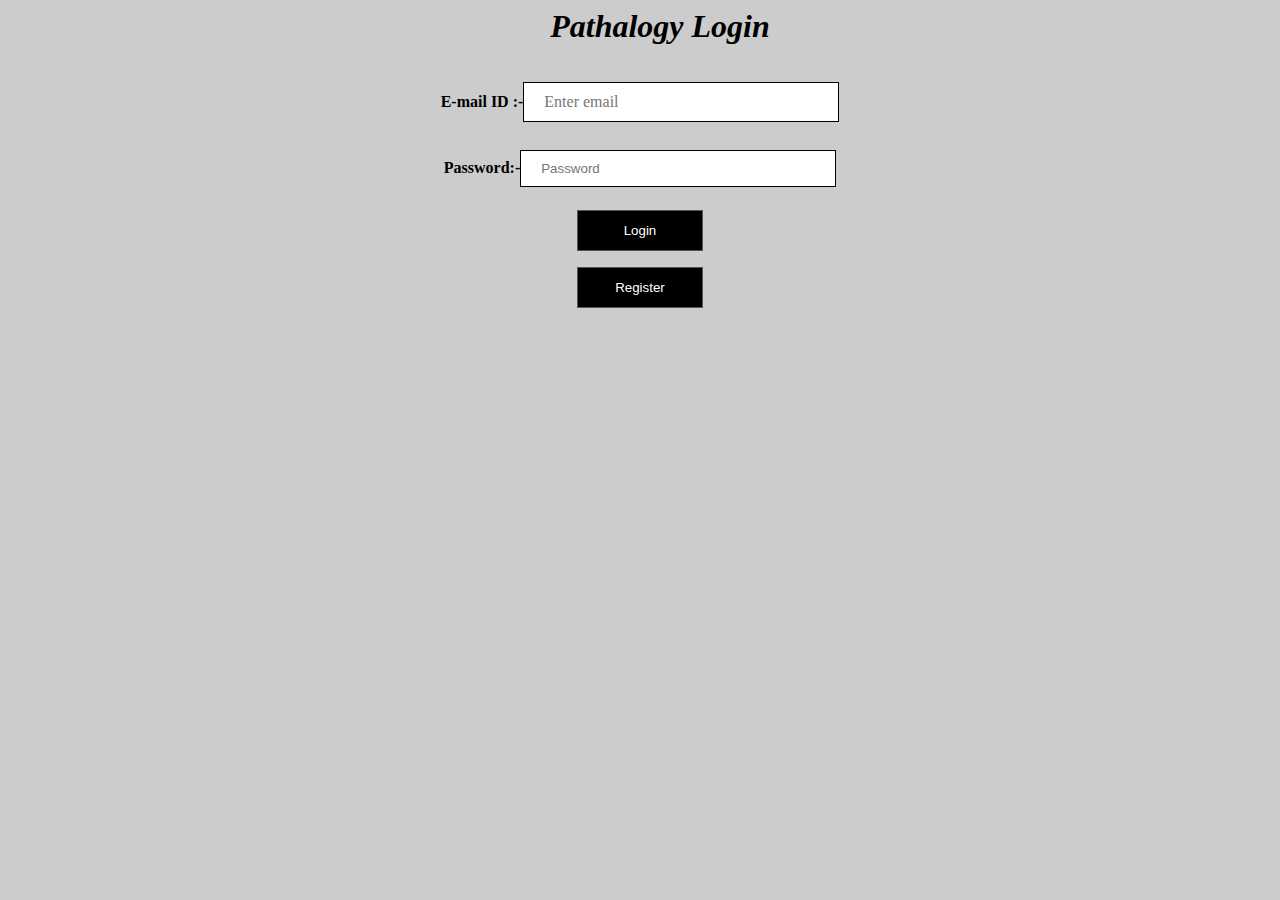
==== pathalogylogin.html @ 5e525164 "updating the pathalogylogin.html" ====
<html>

    <head>
        <title>Diagno Care</title>
        <link rel="stylesheet" href="css/pathlogin.css">
            <center>
            <h1><ul><i>Pathalogy Login</i></ul></h1>
           </center>
        
    <style> 

</style>

    </head>
<body>
    <center>

    <form action="pathalogylogin.php" method="POST">

    <b>E-mail ID :-</b><input type="text" name="patho_emailid" required="required" placeholder="Enter email" pattern="[^ @]*@[^ @]*"><br><br>

    <b>Password:-</b><input type="password" name="patho_password" required="required"  placeholder="Password"><br><br>

    <input type="submit" name="sub" value="Login">

   
    </form>
         <button onclick="document.location='pathalogyregistration.php'" class="button">Register</button>
</center>
    </body>
</html>
---- css/pathlogin.css ----
input[type=text] {
    width: 25%;
    padding: 10px 20px;
    margin: 5px 0;
    border: 1px solid black;
    font-family: cursive;
    font-size: 100%;
    font-size-adjust: auto;
}
input[type=submit] {
    width: 10%;
    padding: 12px 20px;
    border: 1px solid #555;
    background-color: black;
    color:white;

}
.button {
    width: 10%;
    padding: 12px 20px;
    border: 1px solid #555;
    background-color: black;
    color:white;
    align-content: center;
}
input[type=password] {
    width: 25%;
    padding: 10px 20px;
    margin: 5px 0;
    border: 1px solid black;
}
body  {
    background-image: url("employeelogin.jpg");
    background-color: #cccccc;
    background-position:center;
    background-size:cover;
    text-decoration-style: wavy;
    background-repeat: no-repeat;
    width:auto-inherit;
    height:40%;
}
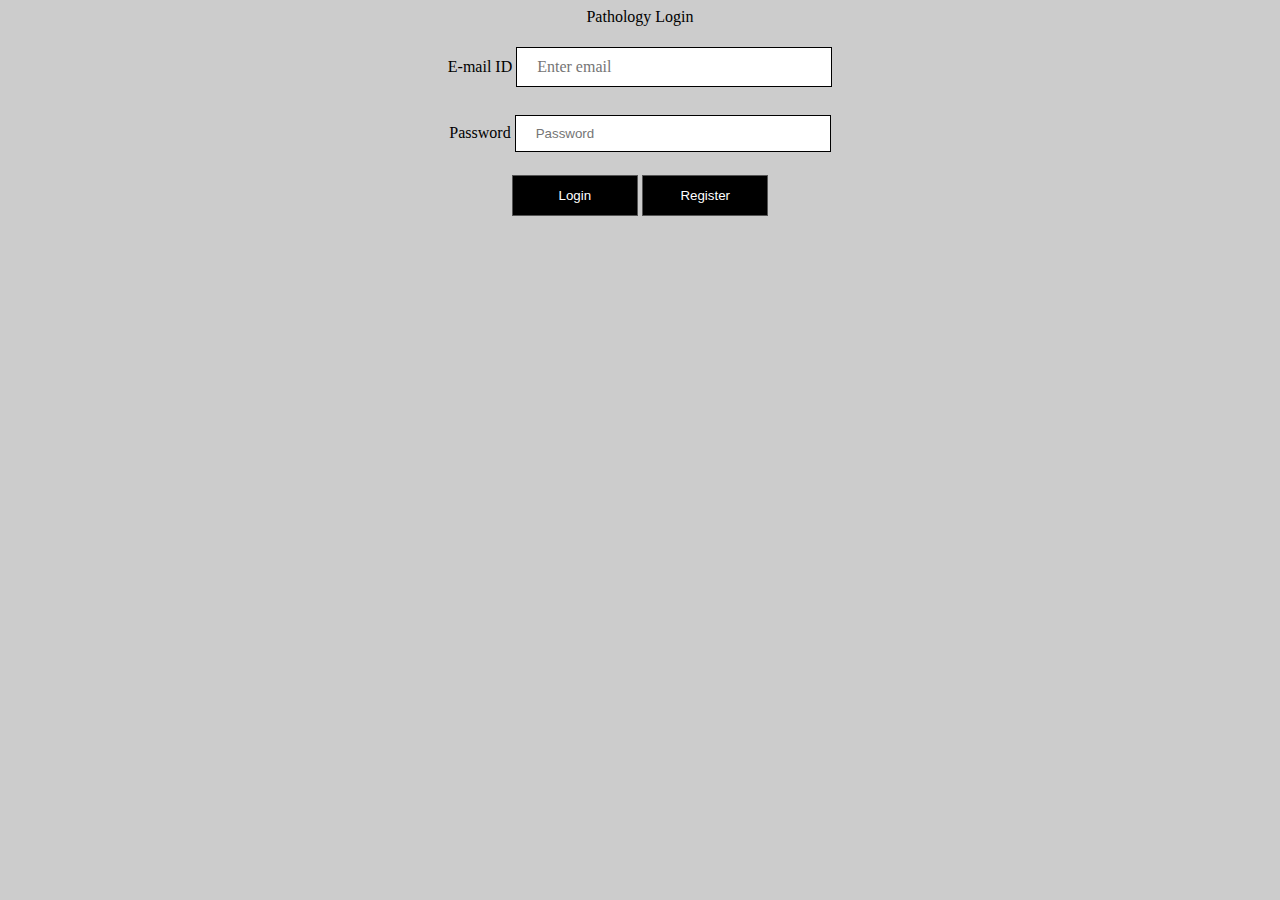
==== commit e840d933: "improve the login pages and adding the pages of css" ====
--- a/pathalogylogin.html
+++ b/pathalogylogin.html
@@ -4,28 +4,29 @@
         <title>Diagno Care</title>
         <link rel="stylesheet" href="css/pathlogin.css">
             <center>
-            <h1><ul><i>Pathalogy Login</i></ul></h1>
+
+                <div class="pathlogin"><p>Pathology Login</p></div>
            </center>
-        
-    <style> 
 
-</style>
+
+
 
     </head>
 <body>
     <center>
-
+        <div class="form">
     <form action="pathalogylogin.php" method="POST">
 
-    <b>E-mail ID :-</b><input type="text" name="patho_emailid" required="required" placeholder="Enter email" pattern="[^ @]*@[^ @]*"><br><br>
+    <span >E-mail ID </span><input type="text" name="patho_emailid" required="required" placeholder="Enter email" pattern="[^ @]*@[^ @]*" title="Please enter valid email"><br><br>
 
-    <b>Password:-</b><input type="password" name="patho_password" required="required"  placeholder="Password"><br><br>
+    <span>Password </span><input type="password" name="patho_password" required="required"  placeholder="Password"><br><br>
 
     <input type="submit" name="sub" value="Login">
 
-   
-    </form>
+
          <button onclick="document.location='pathalogyregistration.php'" class="button">Register</button>
 </center>
+    </form>
+    </div>
     </body>
 </html>
